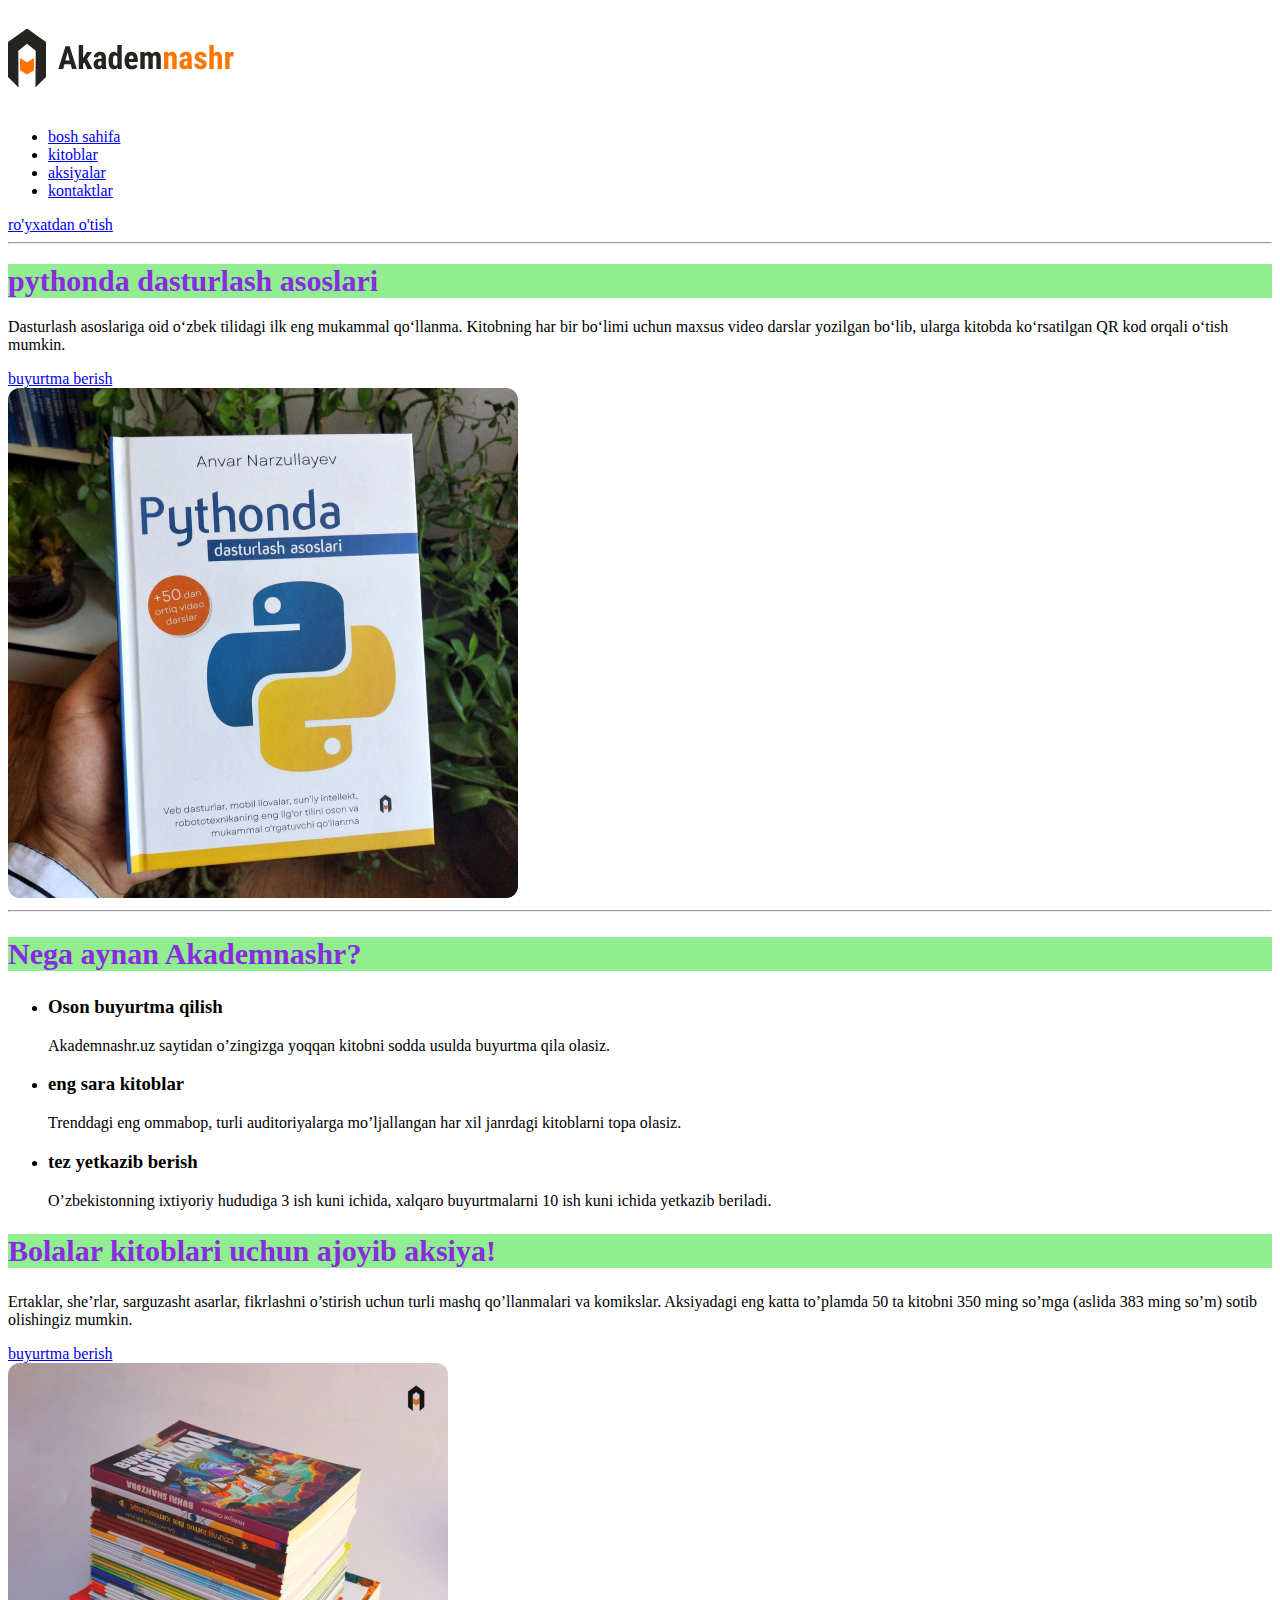
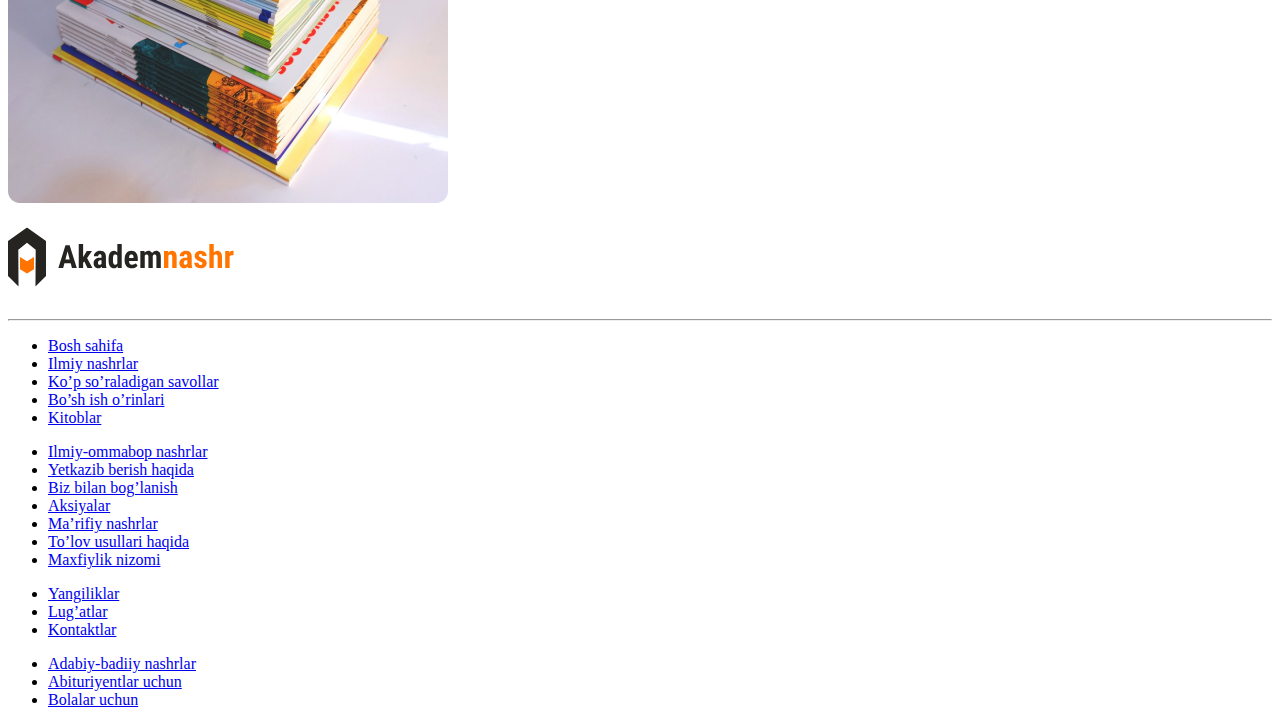
==== index.html @ 74e71728 "First commit" ====
<!DOCTYPE html>
<html lang="uz">
<head>
    <meta charset="UTF-8">
    <meta name="viewport" content="width=device-width, initial-scale=1.0">
    <link rel="stylesheet" href="css/style.css">

    <title>Akademnashr</title>
</head>
<body>

  <!-- HEADER -->
  <header>
    <img src="img/logo (2).svg" alt="akadem nashr logo">
      <div>
        <nav>
          <ul>
            <li><a href="#">bosh sahifa</a></li>
            <li><a href="#">kitoblar</a></li>
            <li><a href="#">aksiyalar</a></li>
            <li><a href="#">kontaktlar</a></li>
          </ul>
        </nav>
        <a href="#">ro'yxatdan o'tish</a>
      </div>
  </header>

   <!-- HERO -->
   <section>
     <hr>
     <div>
       <h1>pythonda dasturlash asoslari</h1>
       <p>Dasturlash asoslariga oid o‘zbek tilidagi ilk eng mukammal qo‘llanma. Kitobning har bir bo‘limi uchun maxsus video darslar yozilgan bo‘lib, ularga kitobda ko‘rsatilgan QR kod orqali o‘tish mumkin.</p>
       <a href="#">buyurtma berish</a>
     </div>
     <img src="img/python-book.jpg" alt="pyton kitob">
   </section>

   <!-- Features -->
   <section>
     <hr>
     <h2>Nega aynan Akademnashr?</h2>

     <ul>
       <li>            
         <h3>Oson buyurtma qilish</h3>
         <p>Akademnashr.uz saytidan o’zingizga yoqqan kitobni sodda usulda buyurtma qila olasiz.</p>
       </li>

       <li>
         <h3>eng sara kitoblar</h3>
         <p>Trenddagi eng ommabop, turli auditoriyalarga mo’ljallangan har xil janrdagi kitoblarni topa olasiz.</p>
       </li>

       <li>
         <h3>tez yetkazib berish</h3>
         <p>O’zbekistonning ixtiyoriy hududiga 3 ish kuni ichida, xalqaro buyurtmalarni 10 ish kuni ichida yetkazib beriladi.</p>
       </li>
     </ul>

   </section>
     
   <!-- promo -->
    <section>
      <div>
        <h2>Bolalar kitoblari uchun ajoyib aksiya!</h2>
        <p>Ertaklar, she’rlar, sarguzasht asarlar, fikrlashni o’stirish uchun turli mashq qo’llanmalari va komikslar. Aksiyadagi eng katta  to’plamda 50 ta kitobni 350 ming so’mga (aslida 383 ming so’m) sotib olishingiz mumkin.</p>
        <a href="#">buyurtma berish</a>
      </div>
      <img src="img/sale-img.jpg" alt="bolalar kitobi aksiya">
    </section>

    <footer>
      <div>
       <div>
        <img src="img/logo (2).svg" alt="akadem nashr">
        <!-- Ijtimoiy tarmoqlar uchun joy -->
       </div>
       <hr>
        <ul>
          <li><a href="#">Bosh sahifa</a></li>
          <li><a href="#">Ilmiy nashrlar</a></li>
          <li><a href="#">Ko’p so’raladigan savollar</a></li>
          <li><a href="#">Bo’sh ish o’rinlari</a></li>
          <li><a href="#">Kitoblar</a></li>
        </ul>
        <ul>
          <li><a href="#">Ilmiy-ommabop nashrlar</a></li>
          <li><a href="#">Yetkazib berish haqida</a></li>
          <li><a href="#">Biz bilan bog’lanish</a></li>
          <li><a href="#">Aksiyalar</a></li>
          <li><a href="#">Ma’rifiy nashrlar</a></li>
          <li><a href="#">To’lov usullari haqida</a></li>
          <li><a href="#">Maxfiylik nizomi</a></li>
        </ul>
        <ul>
          <li><a href="#">Yangiliklar</a></li>
          <li><a href="#">Lug’atlar</a></li>
          <li><a href="#">Kontaktlar</a></li>
        </ul>
        <ul>
          <li><a href="#">Adabiy-badiiy nashrlar</a></li>
          <li><a href="#">Abituriyentlar uchun</a></li>
          <li><a href="#">Bolalar uchun</a></li>
        </ul>
      </div>    
    </footer>
  </body>   
</html>
---- css/style.css ----
h1,h2{
    color: blueviolet;
    font-size: 30px;
    background-color: lightgreen 
}
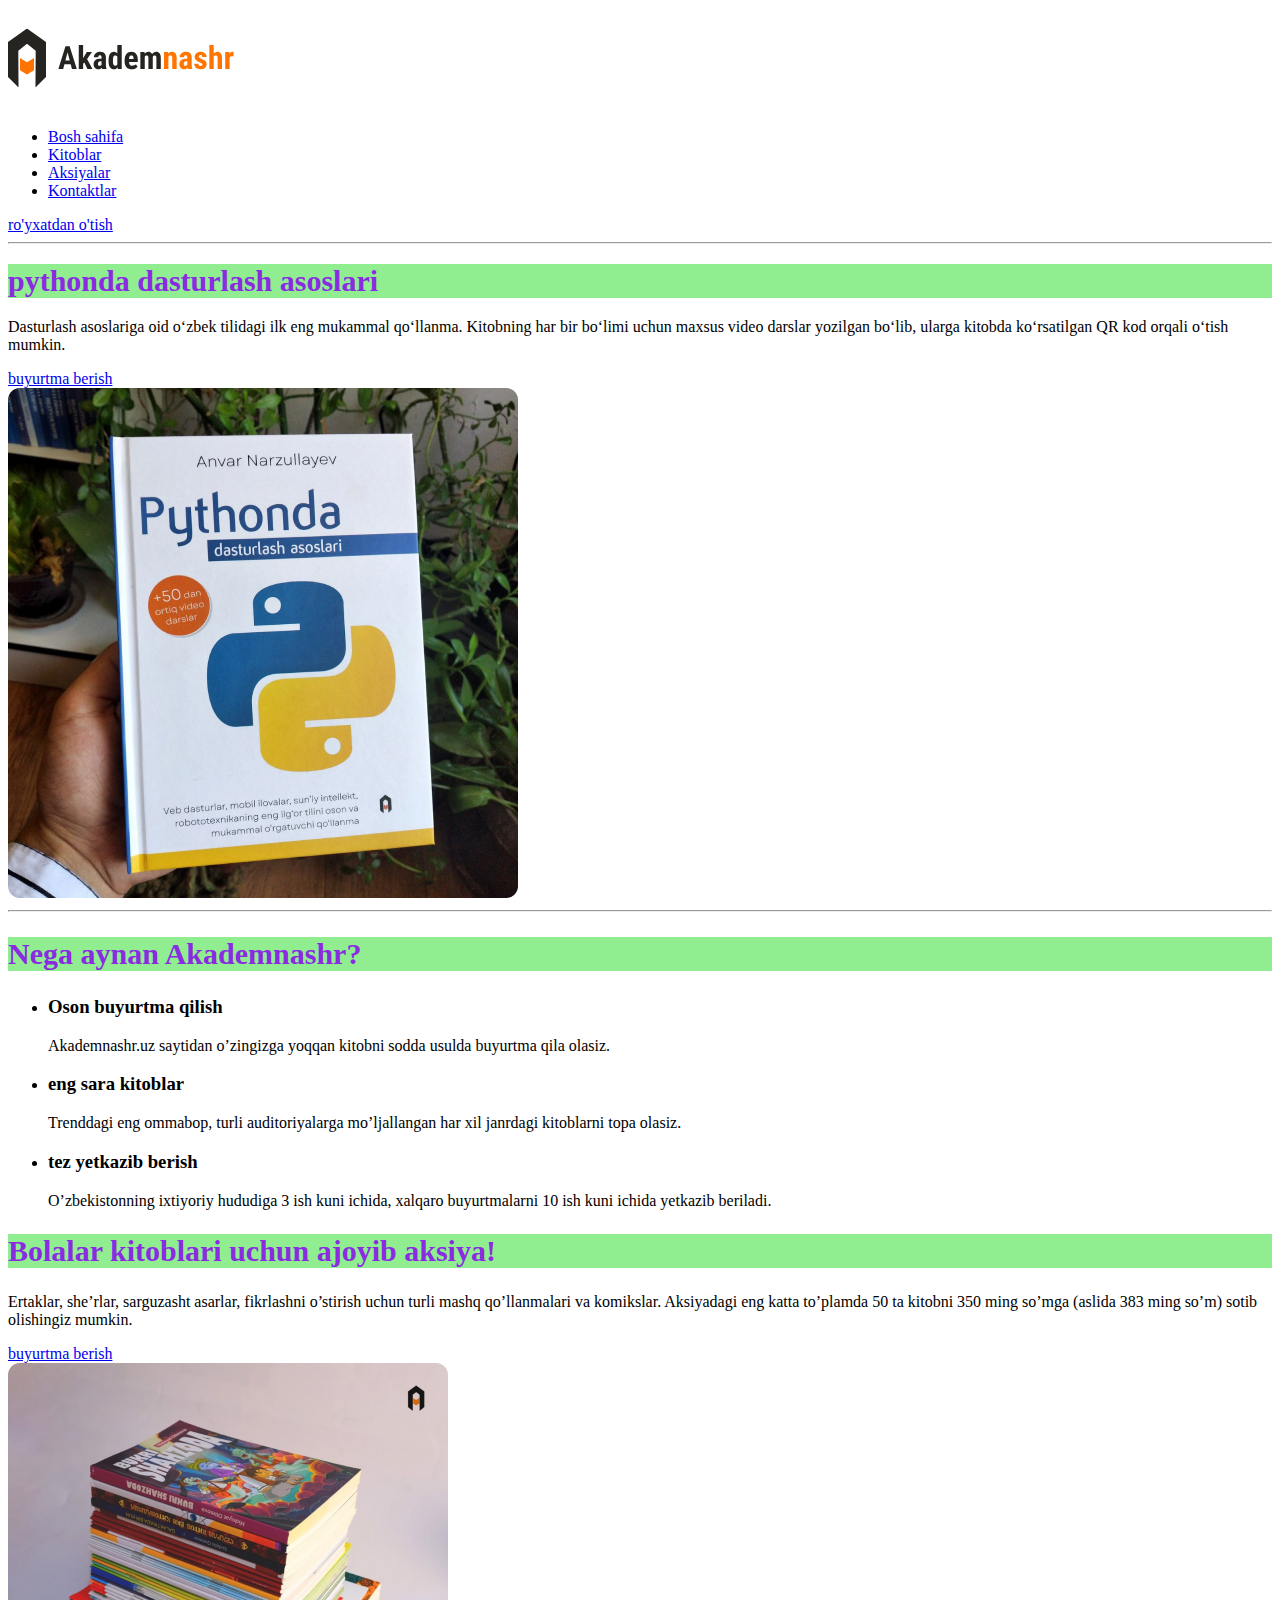
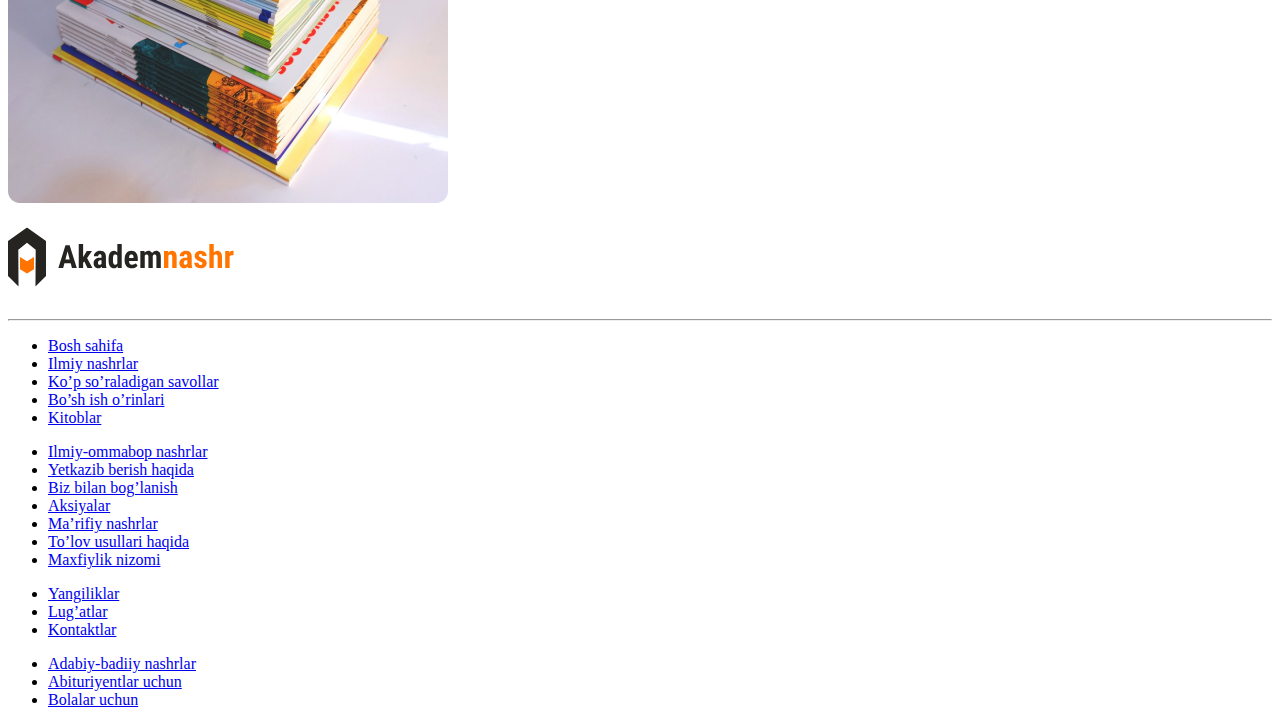
==== commit 7701da25: "Add Capital latter to navigation list" ====
--- a/index.html
+++ b/index.html
@@ -15,10 +15,10 @@
       <div>
         <nav>
           <ul>
-            <li><a href="#">bosh sahifa</a></li>
-            <li><a href="#">kitoblar</a></li>
-            <li><a href="#">aksiyalar</a></li>
-            <li><a href="#">kontaktlar</a></li>
+            <li><a href="#">Bosh sahifa</a></li>
+            <li><a href="#">Kitoblar</a></li>
+            <li><a href="#">Aksiyalar</a></li>
+            <li><a href="#">Kontaktlar</a></li>
           </ul>
         </nav>
         <a href="#">ro'yxatdan o'tish</a>
